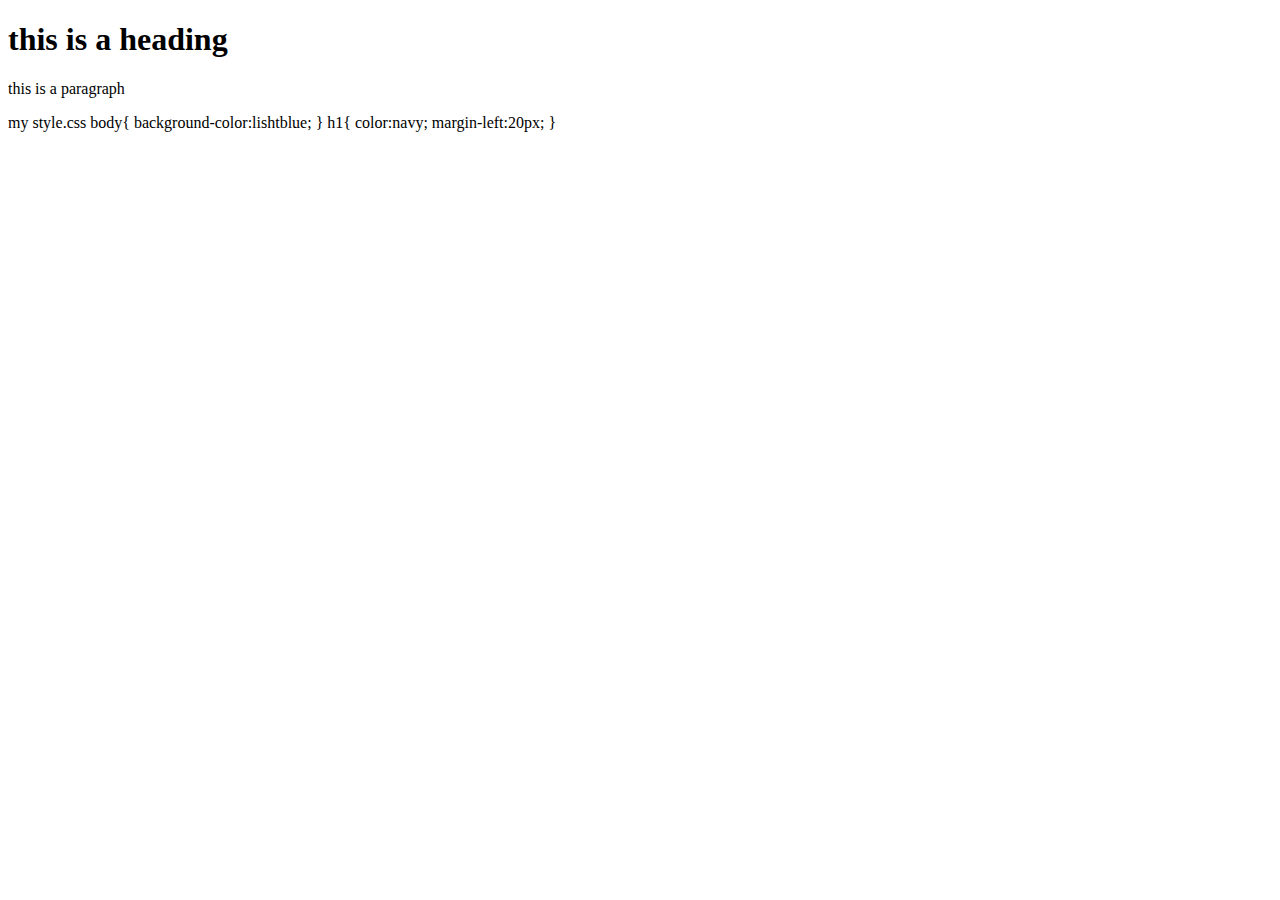
==== HARI/external_css.html @ e43f42ae "Add files via upload" ====
<!DOCTYPE html>
<html>
    <head>
        <link rel="stylesheet" href="my style.css">

    </head>
    <body>
        <h1>this is a heading</h1>
        <p>this is a paragraph</p>
    </body>
</html>

my style.css

body{
    background-color:lishtblue;
}

h1{
    color:navy;
    margin-left:20px;
}
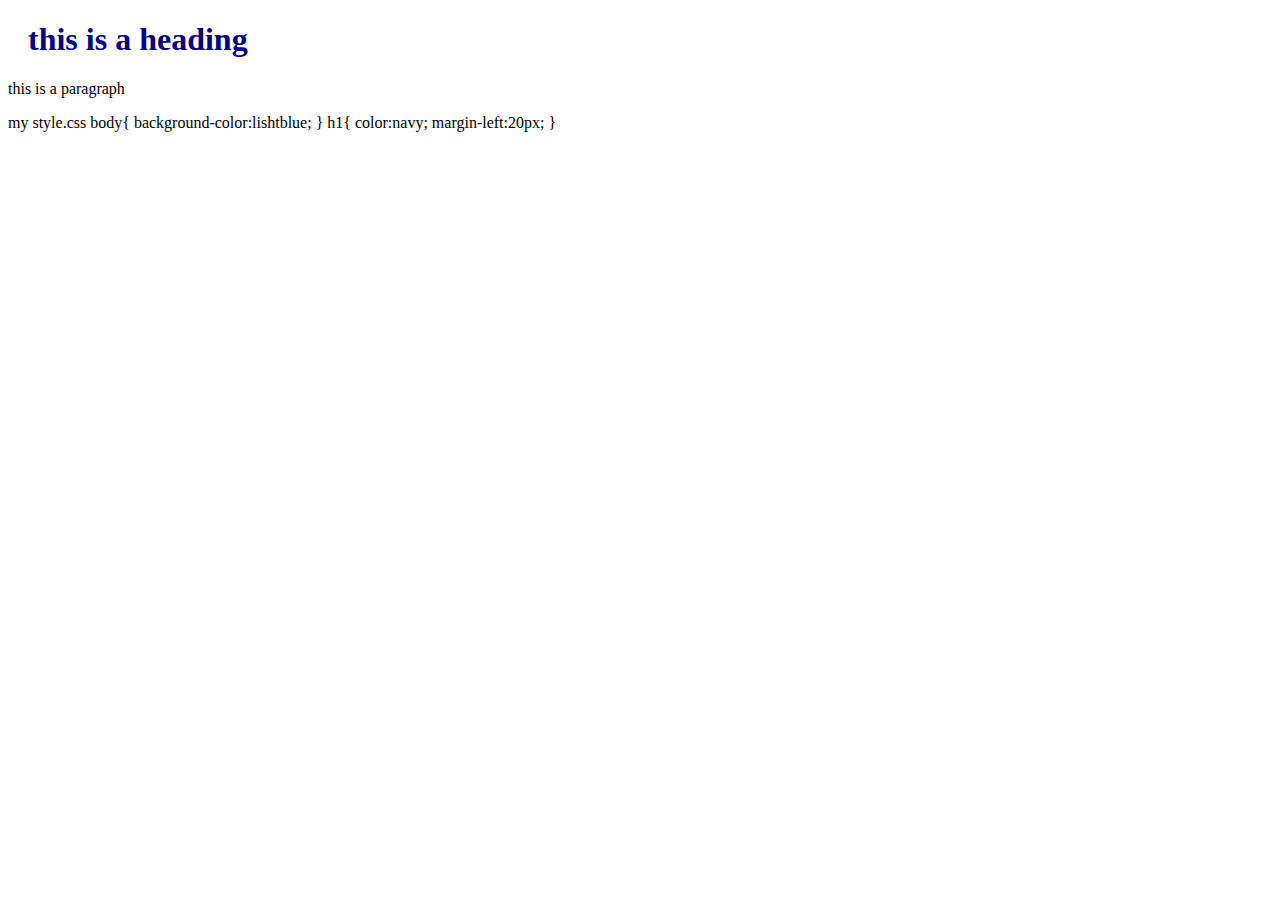
==== commit eab88d7e: "Update external_css.html" ====
--- a/HARI/external_css.html
+++ b/HARI/external_css.html
@@ -1,7 +1,7 @@
 <!DOCTYPE html>
 <html>
     <head>
-        <link rel="stylesheet" href="my style.css">
+        <link rel="stylesheet" href="my_style.css">
 
     </head>
     <body>
@@ -19,4 +19,4 @@
 h1{
     color:navy;
     margin-left:20px;
-}+}
--- a/HARI/my_style.css
+++ b/HARI/my_style.css
@@ -0,0 +1,8 @@
+body{
+    background-color:lishtblue;
+}
+
+h1{
+    color:navy;
+    margin-left:20px;
+}